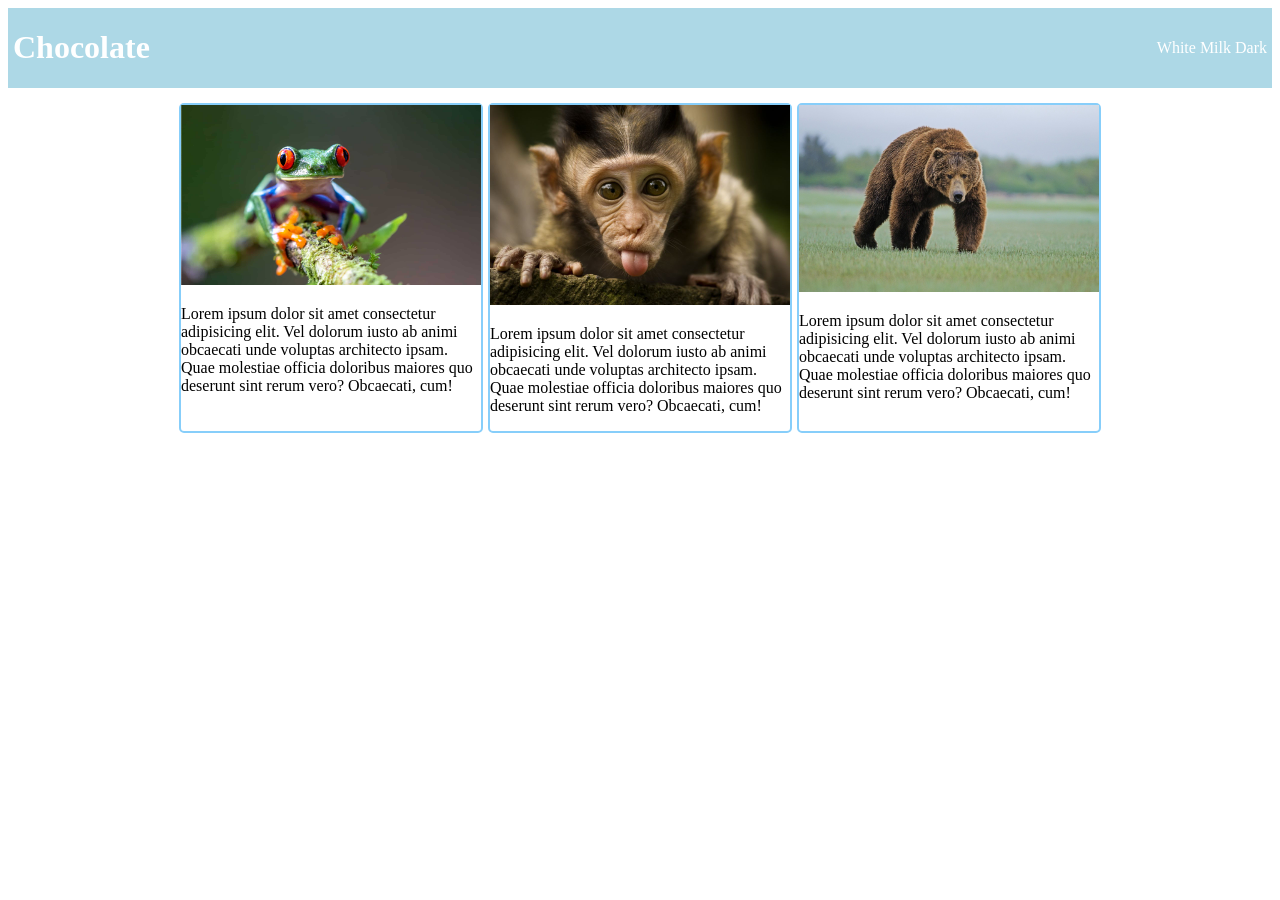
==== about.html @ 0c875e0d "first commit" ====
<!DOCTYPE html>
<html lang="en">
<head>
    <meta charset="UTF-8">
    <meta name="viewport" content="width=device-width, initial-scale=1.0">
    <link rel="stylesheet" href="about.css">
    <title>Document</title>
</head>

<body>

 <div class="sweet">
    <h1>Chocolate</h1>
    <nav>
        <a href="index.html">White</a>
        <a href="about.html">Milk</a>
        <a href="excercise.html">Dark</a>
    </nav>
</div> 


    <!-- <style>
        h4{
            color: blueviolet;
        }
        h3{
            color: brown;
        }
    </style> -->

    <!-- <h4>Adele</h4>
    <p>Adele is learning to code</p>

     <h3>Programming using html</h3> 


     <header>  
        <h1 style="color: blueviolet; background-color: brown;">Logo</h1>

        <nav>
            <a href="index.html">home</a>
            <a href="about.html">about</a>
            <a href="excercise.html">excercise</a>
        </nav>
    </header>

    <div>
        <p>Hello World</p>
    </div>

    <section>
        <h3 style="color: bisque; background-color: black;">Programming</h3>
        <p style="color: blue; background-color: aquamarine;">It is the act of passing instructions to a computer</p>
    </section>

    <footer>
        2025@ our website
    </footer>

    <div>
    <p style="color: blue;">Hello world</p>
</div> <br>


<h2>Hello everyone</h2>
<p>I am learning coding</p>

<p class="first_ptag">I am learning coding</p>
<p class="second_ptag">I like to play basketball</p>
<p class="third_ptag">I live in Canada</p>

<p id="swim">I like to swim</p>
<p id="fav">It is my fav sport</p>
<p id="run">I like to run</p>

<div class="parent_div">
    <div class="child1">First</div>
    <div class="child2">Scecond</div>
    <div class="child3">Third</div>
</div>
    <div class="basketball_div">
        <div class="basketball1">Jump</div>
        <div class="basketball2">Shoot</div>
        <div class="basketball3">Block</div>
</div> -->

<!-- <div>
    <div class="Dog">Playing</div>
    <div class="Cat">Sleeping</div>
    <div class="Fish">Swimming</div> -->
<!-- </div>  --> 

<div class="parent">
<div child1>
    <img src="red-eyed-tree-frog-4.jpg" alt="">
    <p>Lorem ipsum dolor sit amet 
    consectetur adipisicing elit. Vel dolorum iusto ab animi obcaecati 
    unde voluptas architecto ipsam. 
    Quae molestiae officia doloribus maiores quo 
    deserunt sint rerum vero? Obcaecati, cum!</p>
</div>

<div child2>
    <img src="R.jpg" alt="">
    <p>Lorem ipsum dolor sit amet 
    consectetur adipisicing elit. Vel dolorum iusto ab animi obcaecati
    unde voluptas architecto ipsam. 
    Quae molestiae officia doloribus maiores quo 
    deserunt sint rerum vero? Obcaecati, cum!</p>
</div>

<div child3>
    <img src="30094-bears-nature-animals-Grizzly_bear-Grizzly_Bears.jpg" alt="">
    <p>Lorem ipsum dolor sit amet 
    consectetur adipisicing elit. Vel dolorum iusto ab animi obcaecati 
    unde voluptas architecto ipsam. 
    Quae molestiae officia doloribus maiores quo 
    deserunt sint rerum vero? Obcaecati, cum!</p>
</div>
</div>



</body>
</html>
---- about.css ----
/* h3{
    background-color: black;
    color: rgb(255, 0, 183);
}

h4{
    background-color: cornflowerblue;
    color: crimson;
}

p{
    background-color: darkmagenta;
    color: darksalmon;
}

h2{
    background-color: rgb(112, 192, 219);
    padding: 20px;
    padding-left: 430px;
    padding-top: 20px;

    border: 5px solid rgb(208, 147, 203);
}

p{
    background-color: rgb(212, 131, 175);
    padding: 20px;

    border-left: 5px solid rgb(117, 117, 216);
    border-right: 5px solid rgb(212, 107, 107);
    border-radius: 5px;

    margin-left: 20px;
    margin-right: 20px;
}


.first_ptag{
    background-color: lightskyblue;
    color: mediumslateblue;
}

.second_ptag{
    background-color: lightpink;
    color: hotpink;
}

.third_ptag{
    background-color: lightsalmon;
    color: coral;
}

#swim{
    background-color: black;
    color: white;
}

#fav{
    background-color: lightsteelblue;
    color: lightgoldenrodyellow;
}

#run{
    background-color: lavender;
    color: rgb(212, 102, 142);
}


.parent_div{
    background-color: lightslategrey;
    color: lavender;
    display: flex;
    gap: 5px;
}

.child1{
    background-color: lightpink;
    width: 300px;
    height: 350px;
    border-radius: 8px;
}
.child2{
    background-color: lightskyblue;
    width: 300px;
    height: 350px;
    border-radius: 5px;
}
.child3{
    background-color: lightseagreen;
    width: 300px;
    height: 350px;
    border-radius: 5px;
}

.parent_div{
    background-color: lightslategrey;
    color: lavender;
    display: flex;
    gap: 5px;
}


.basketball_div{
    background-color: rgb(219, 143, 143);
    display: flex;
    gap: 9px;
    justify-content:center;

}
.basketball1{
    background-color: rgb(228, 232, 147);
    color: darkseagreen;
    width: 200px;
    height: 250px;
    border-radius: 8px;
    margin-top: 5px;
    margin-bottom: 5px;
}
.basketball2{
    background-color: rgb(163, 237, 241);
    color: darkslategray;
    width: 200px;
    height: 250px;
    border-radius: 5px;
    margin-top: 5px;
    margin-bottom: 5px;
}
.basketball3{
    background-color: rgb(245, 210, 169);
    color: darksalmon;
    width: 200px;
    height: 250px;
    border-radius: 5px;
    margin-top: 5px;
    margin-bottom: 5px;

}

.Pets_div{
    background-color: hsl(330, 15%, 61%);
    display: flex;
    gap: 5px;
    justify-content: center;
}

.Dog{
    background-color: darkslategray;
    color: darkseagreen;
    width: 150px;
    height: 200px;
    border-radius: 5px;
    margin-top: 5px;
    margin-bottom: 5px;
}

.Cat{
    background-color: rgb(156, 216, 253);
    color: midnightblue;
    width: 150px;
    height: 200px;
    border-radius: 5px;
    margin-top: 5px;
    margin-bottom: 5px;
}

.Fish{
    background-color: rgb(220, 129, 129);
    color: rgb(237, 182, 164);
    width: 150px;
    height: 200px;
    border-radius: 5px;
    margin-top: 5px;
    margin-bottom: 5px;
} */

.sweet{
    background-color: lightblue;
    display: flex;
    align-items: center;
    justify-content: space-between;
    color: white;
    position: sticky;
    top: 0;
    right: 0;
    left: 0;
}

nav a{
    text-decoration: none;
    color: white;
}

.sweet h1{
   padding-left: 5px;
}

nav{
    padding-right: 5px;
}

a:hover{
    color: rgb(90, 90, 239);
    background-color: rgb(92, 233, 129);
    padding: 3px;
    border-radius: 5px;
}

img{
    width: 300px;
}
.parent{
  display: flex;  
  justify-content: center;
  gap: 5px;
}
.parent div{
    border: 2px solid lightskyblue;
    flex-basis: 300px;
    border-radius: 5px;
    margin-top: 15px;
}
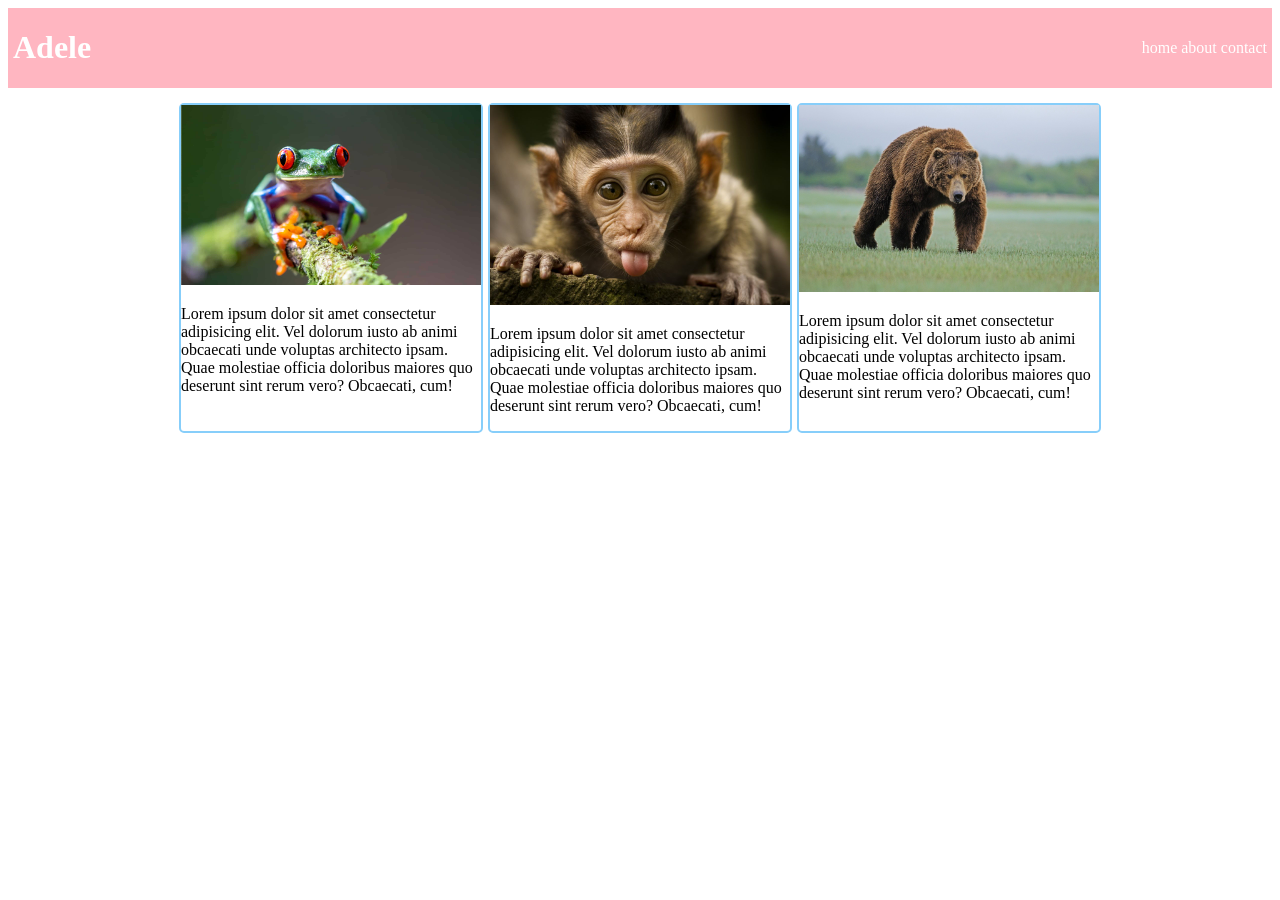
==== commit 444f82e5: "Updated homepage and other pages" ====
--- a/about.html
+++ b/about.html
@@ -10,11 +10,11 @@
 <body>
 
  <div class="sweet">
-    <h1>Chocolate</h1>
+    <h1>Adele</h1>
     <nav>
-        <a href="index.html">White</a>
-        <a href="about.html">Milk</a>
-        <a href="excercise.html">Dark</a>
+        <a href="index.html">home</a>
+        <a href="about.html">about</a>
+        <a href="excercise.html">contact</a>
     </nav>
 </div> 
 
--- a/about.css
+++ b/about.css
@@ -174,7 +174,7 @@
 } */
 
 .sweet{
-    background-color: lightblue;
+    background-color: lightpink;
     display: flex;
     align-items: center;
     justify-content: space-between;
@@ -199,8 +199,7 @@
 }
 
 a:hover{
-    color: rgb(90, 90, 239);
-    background-color: rgb(92, 233, 129);
+    color:lightseagreen;
     padding: 3px;
     border-radius: 5px;
 }
